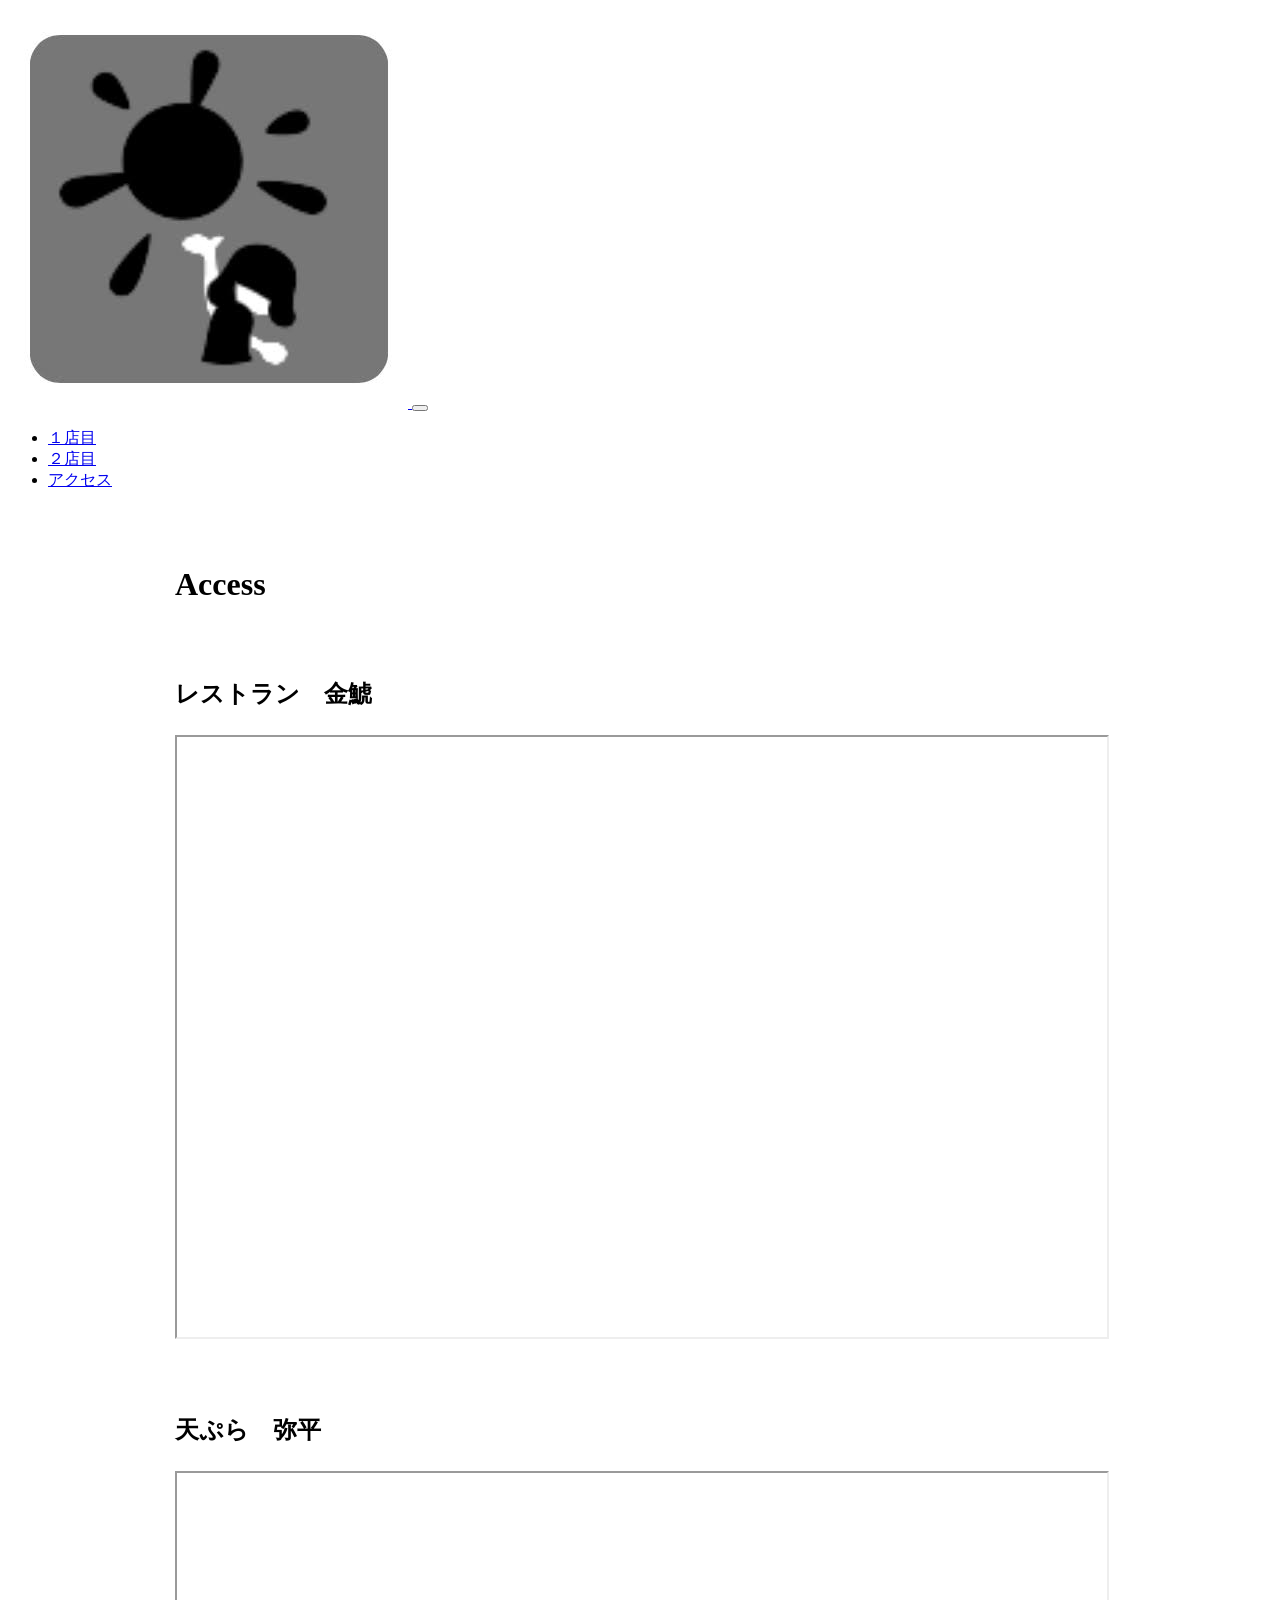
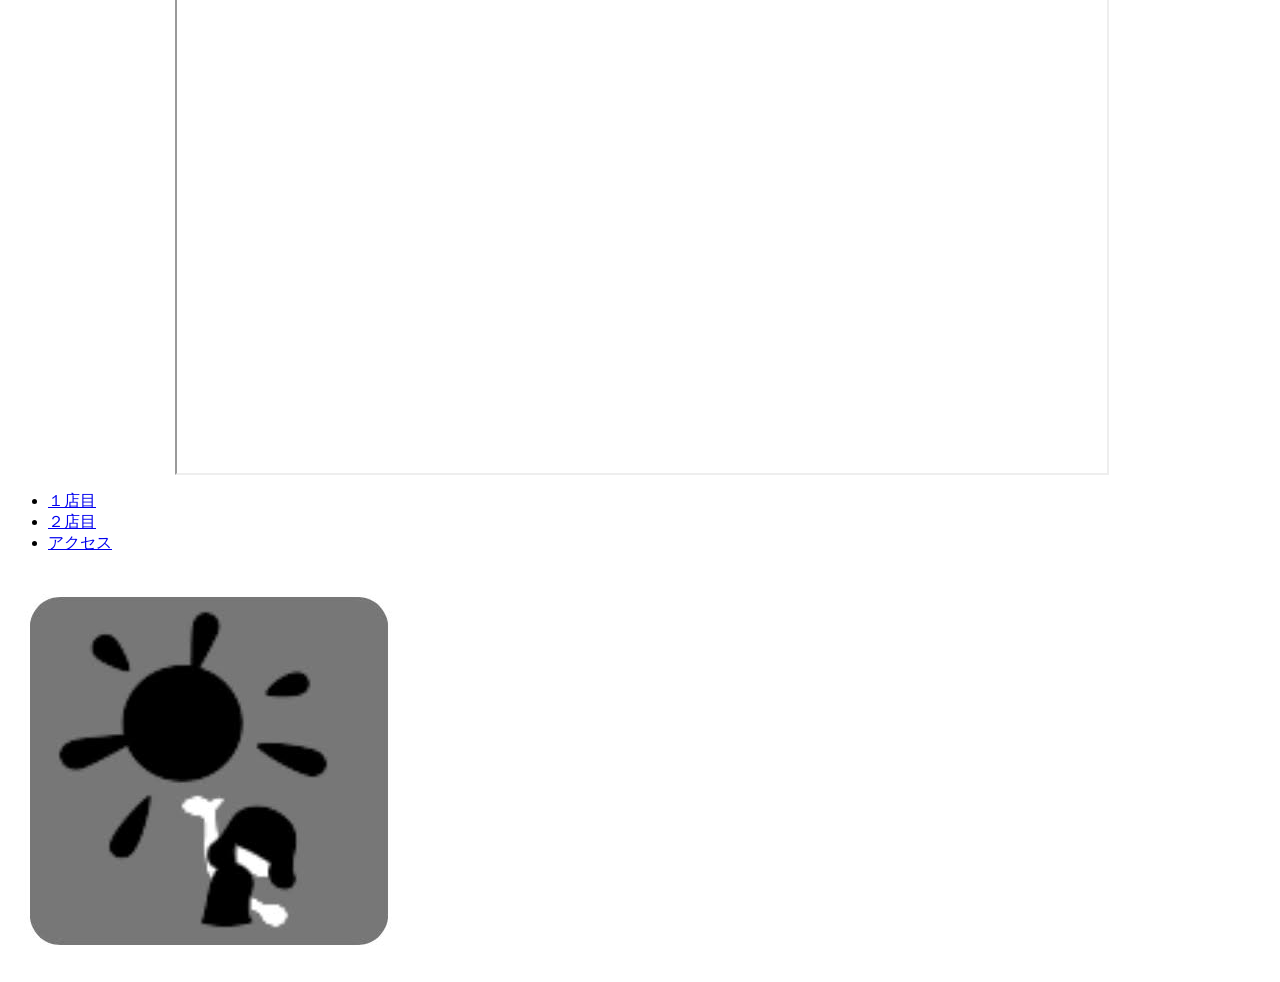
==== access.html @ 1122c81f "iroirone" ====
<!DOCTYPE html>
<html>
    <head>
        <meta charset="UTF-8">
        <title>おすすめのお店へのアクセス</title>
        <meta name="description" content="アクセス">
        <meta name="viewport" content="width=device-width">
        <script src="https://ajax.googleapis.com/ajax/libs/jquery/1.11.0/jquery.min.js"></script>
        <script src="js/script.js"></script>
        <link href="css/common.css" rel="stylesheet">
        <link href="css/access.css" rel="stylesheet">
        <link rel="preconnect" href="https://fonts.googleapis.com">
        <link rel="preconnect" href="https://fonts.gstatic.com" crossorigin>
        <link href="https://fonts.googleapis.com/css2?family=Cherry+Bomb+One&display=swap" rel="stylesheet">    
    </head>
    <body>
        <header class="header">
            <div class="header-inner">
                <a class="header-logo" href="index.html">
                    <img src="images/naisudama.jpg" alt="ロゴ">
                </a>
                <button class="toggle-menu-button"></button>
                <div class="header-site-menu">
                    <nav class="site-menu">
                        <ul>
                            <li><a href="concept_K.html">１店目</a></li>
                            <li><a href="concept_D.html">２店目</a></li>
                            <li><a href="access.html">アクセス</a></li>
                        </ul>
                    </nav>
                </div>
            </div>
        </header>
        <main class="main">
            <div class="title">
                <h1>Access</h1>
            </div>
            <div class="map">
                <h2>レストラン　金鯱</h2>
                <iframe src="https://www.google.co.jp/maps/place/%E3%83%AC%E3%82%B9%E3%83%88%E3%83%A9%E3%83%B3%E9%87%91%E9%AF%B1+%E5%A4%A9%E7%99%BD%E5%BA%97/@35.1343234,136.9759227,17z/data=!3m1!4b1!4m6!3m5!1s0x60037ad5716d1e23:0x5df21aed43e06706!8m2!3d35.1343234!4d136.9784976!16s%2Fg%2F11b6dhty2s?entry=ttu&g_ep=EgoyMDI2MDcxNS4wIKXMDSoASAFQAw%3D%3D"></iframe>
            </div>
            <div class="map">
                <h2>天ぷら　弥平</h2>
                <iframe src="https://www.google.co.jp/maps/place/%E5%A4%A9%E3%81%B7%E3%82%89+%E5%BC%A5%E5%B9%B3/@43.0646532,141.3489466,17z/data=!3m1!5s0x5f0b299e1d8641bd:0x4c0eaf31a4b9cfd2!4m15!1m8!3m7!1s0x5f0b29ef340c1709:0x4e3fbc38f7b01b1d!2z5aSp44G344KJIOW8peW5sw!8m2!3d43.0646532!4d141.3515215!10e1!16s%2Fg%2F11fwlxxmh5!3m5!1s0x5f0b29ef340c1709:0x4e3fbc38f7b01b1d!8m2!3d43.0646532!4d141.3515215!16s%2Fg%2F11fwlxxmh5?entry=ttu&g_ep=EgoyMDI2MDcxNS4wIKXMDSoASAFQAw%3D%3D"></iframe>
            </div>
        </main>
        <footer class="footer">
            <nav class="site-menu">
                <ul>
                    <li><a href="concept_K.html">１店目</a></li>
                    <li><a href="concept_D.html">２店目</a></li>
                    <li><a href="access.html">アクセス</a></li>
                </ul>
            </nav>
            <a class="footer-logo" href="index.html">
                <img src="images/naisudama.jpg" alt="ロゴ">
            </a>
        </footer>
    </body>
</html>
---- css/access.css ----
.title {
    width: 930px;
    max-width: 90%;
    margin-top: 75px;
    margin-left: auto;
    margin-right: auto;

}

.map {
    width: 930px;
    max-width: 90%;
    margin-top: 75px;
    margin-left: auto;
    margin-right: auto;
}

.map iframe {
    display: block;
    width: 100%;
    height: 600px;
    margin-top: 25px;
}
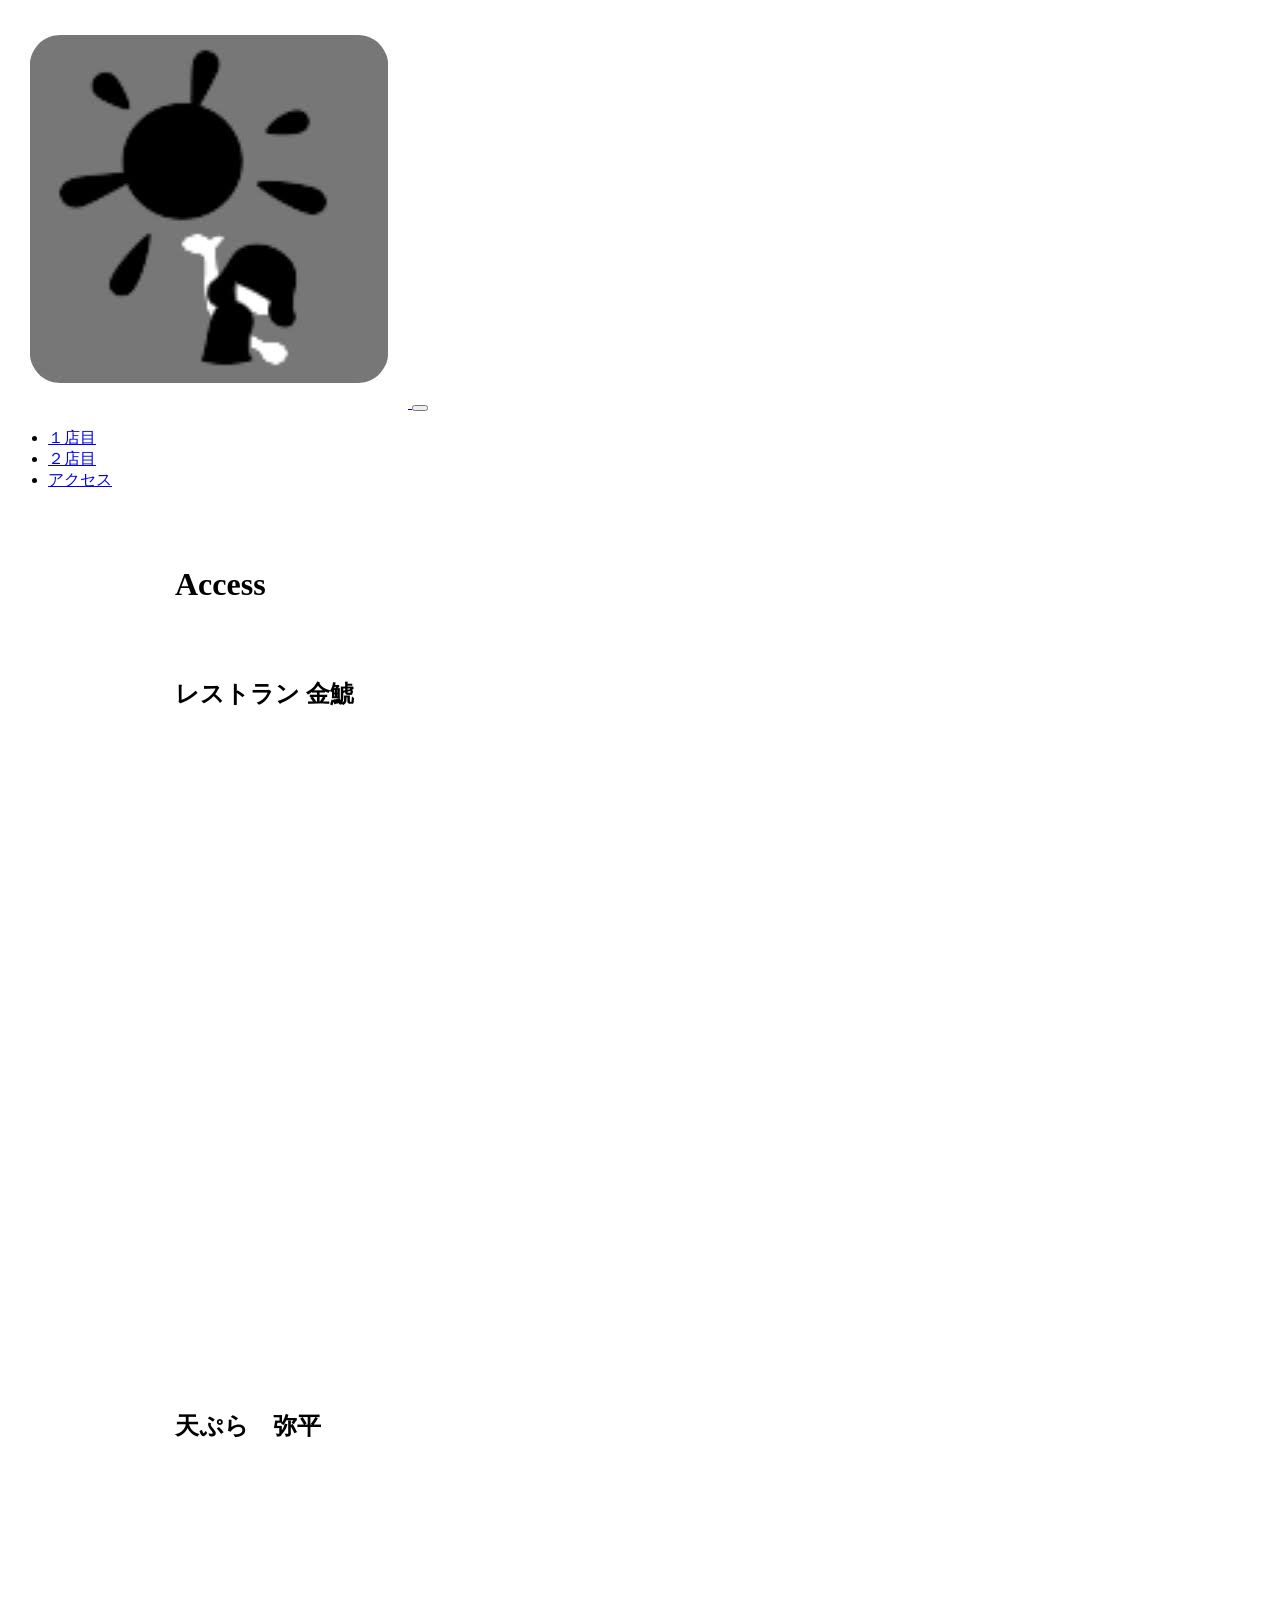
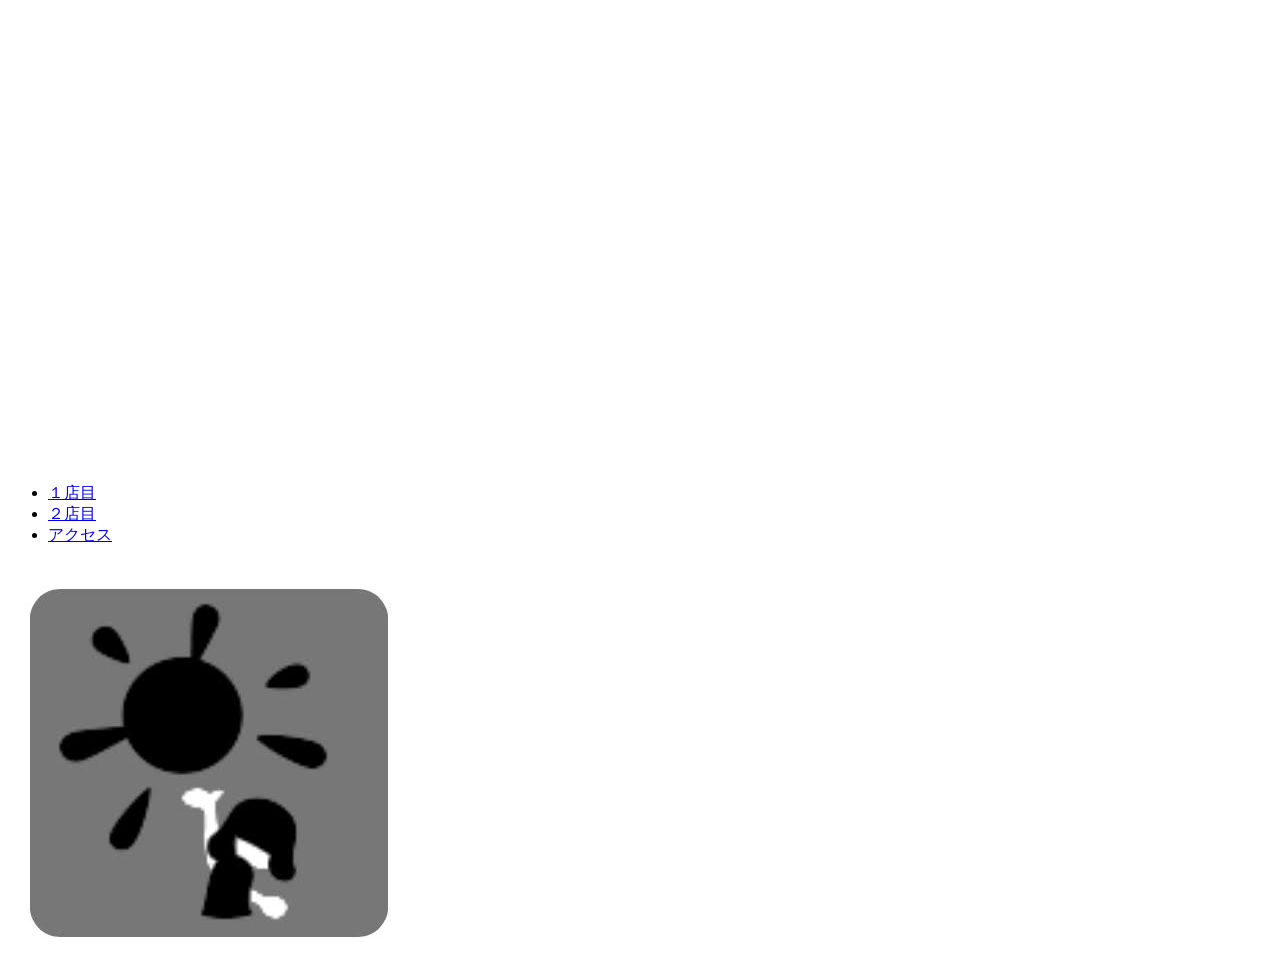
==== commit 9bd9e749: "map3" ====
--- a/access.html
+++ b/access.html
@@ -17,7 +17,7 @@
         <header class="header">
             <div class="header-inner">
                 <a class="header-logo" href="index.html">
-                    <img src="images/naisudama.jpg" alt="ロゴ">
+                    <img src="images/common/naisudama.jpg" alt="ロゴ">
                 </a>
                 <button class="toggle-menu-button"></button>
                 <div class="header-site-menu">
@@ -36,12 +36,12 @@
                 <h1>Access</h1>
             </div>
             <div class="map">
-                <h2>レストラン　金鯱</h2>
-                <iframe src="https://www.google.co.jp/maps/place/%E3%83%AC%E3%82%B9%E3%83%88%E3%83%A9%E3%83%B3%E9%87%91%E9%AF%B1+%E5%A4%A9%E7%99%BD%E5%BA%97/@35.1343234,136.9759227,17z/data=!3m1!4b1!4m6!3m5!1s0x60037ad5716d1e23:0x5df21aed43e06706!8m2!3d35.1343234!4d136.9784976!16s%2Fg%2F11b6dhty2s?entry=ttu&g_ep=EgoyMDI2MDcxNS4wIKXMDSoASAFQAw%3D%3D"></iframe>
+                <h2>レストラン 金鯱</h2>
+                <iframe src="https://maps.google.com/maps?q=レストラン金鯱%20天白店&t=&z=16&ie=UTF8&iwloc=&output=embed" style="border:0;" allowfullscreen="" loading="lazy" referrerpolicy="no-referrer-when-downgrade"></iframe>
             </div>
             <div class="map">
                 <h2>天ぷら　弥平</h2>
-                <iframe src="https://www.google.co.jp/maps/place/%E5%A4%A9%E3%81%B7%E3%82%89+%E5%BC%A5%E5%B9%B3/@43.0646532,141.3489466,17z/data=!3m1!5s0x5f0b299e1d8641bd:0x4c0eaf31a4b9cfd2!4m15!1m8!3m7!1s0x5f0b29ef340c1709:0x4e3fbc38f7b01b1d!2z5aSp44G344KJIOW8peW5sw!8m2!3d43.0646532!4d141.3515215!10e1!16s%2Fg%2F11fwlxxmh5!3m5!1s0x5f0b29ef340c1709:0x4e3fbc38f7b01b1d!8m2!3d43.0646532!4d141.3515215!16s%2Fg%2F11fwlxxmh5?entry=ttu&g_ep=EgoyMDI2MDcxNS4wIKXMDSoASAFQAw%3D%3D"></iframe>
+                <iframe src="https://maps.google.com/maps?q=天ぷら%20弥平%20札幌&t=&z=17&ie=UTF8&iwloc=&output=embed" style="border:0;" allowfullscreen="" loading="lazy" referrerpolicy="no-referrer-when-downgrade"></iframe>
             </div>
         </main>
         <footer class="footer">
@@ -53,7 +53,7 @@
                 </ul>
             </nav>
             <a class="footer-logo" href="index.html">
-                <img src="images/naisudama.jpg" alt="ロゴ">
+                <img src="images/common/naisudama.jpg" alt="ロゴ">
             </a>
         </footer>
     </body>
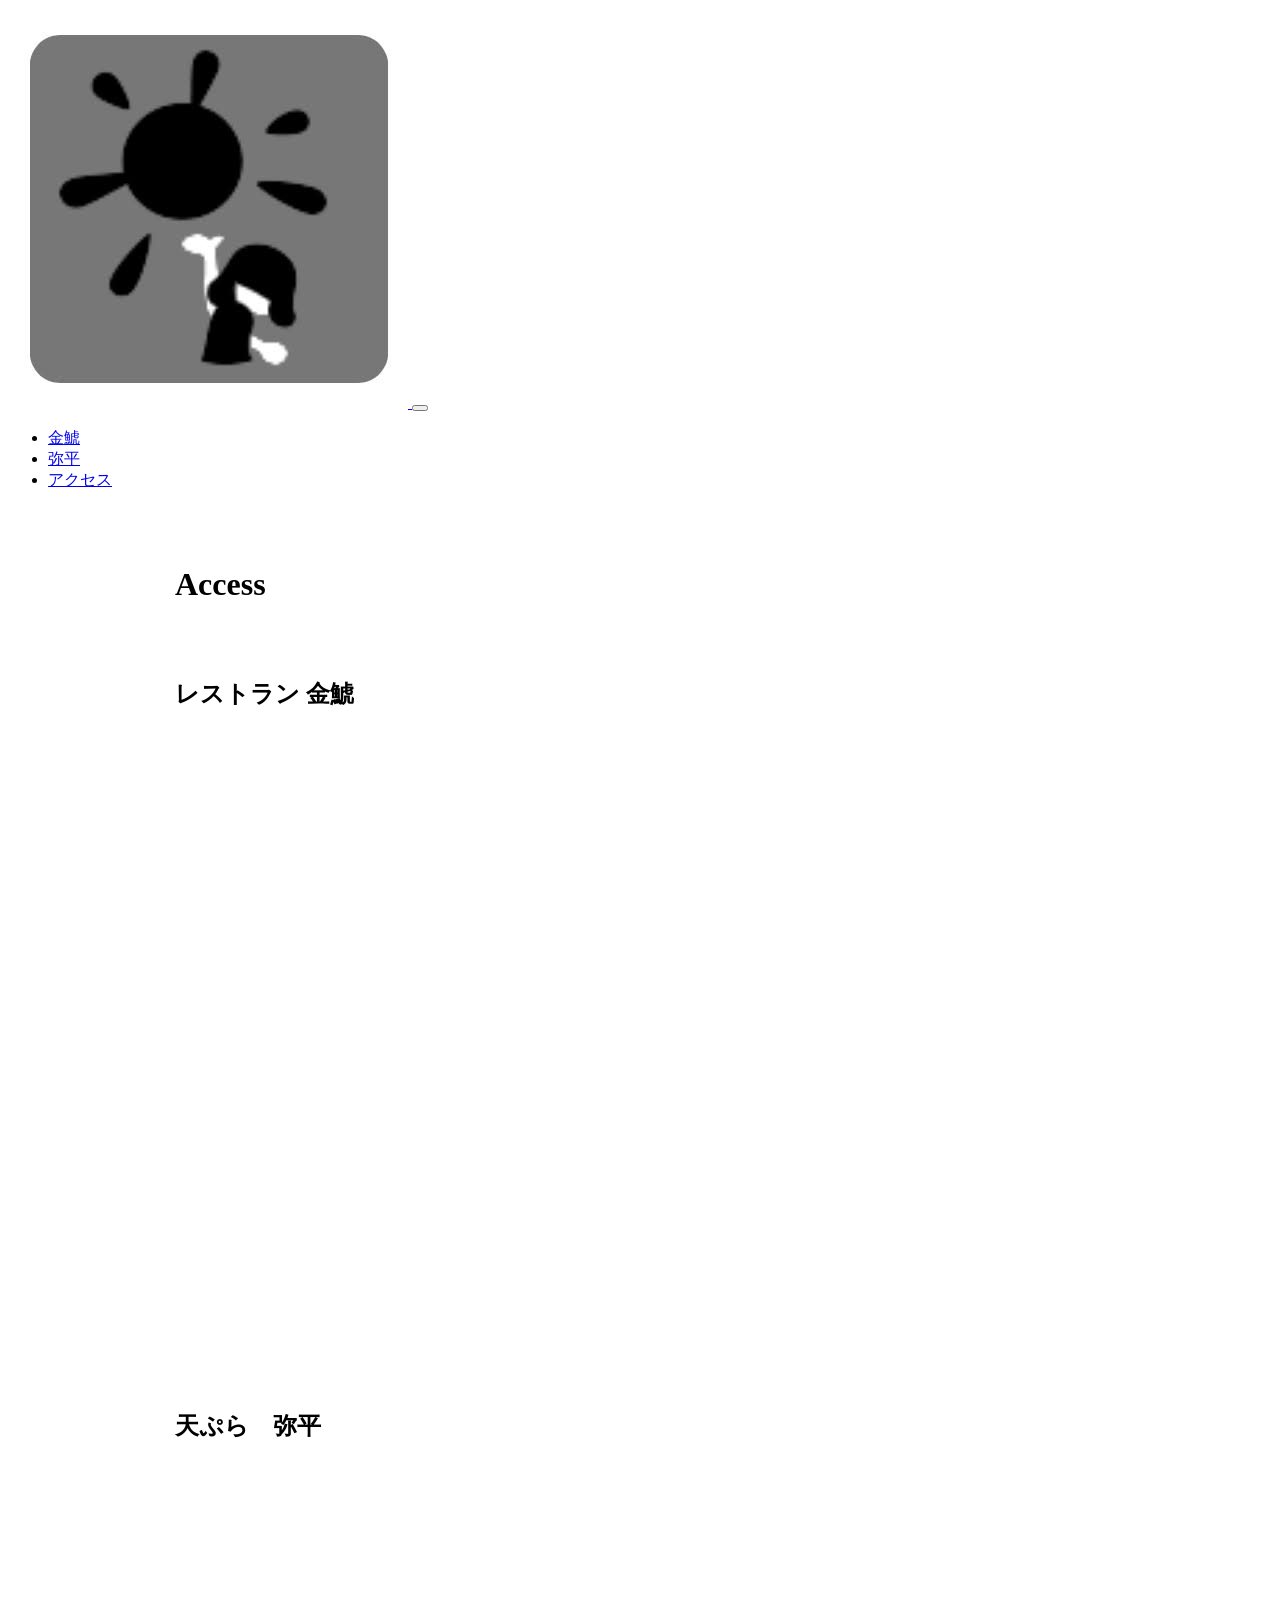
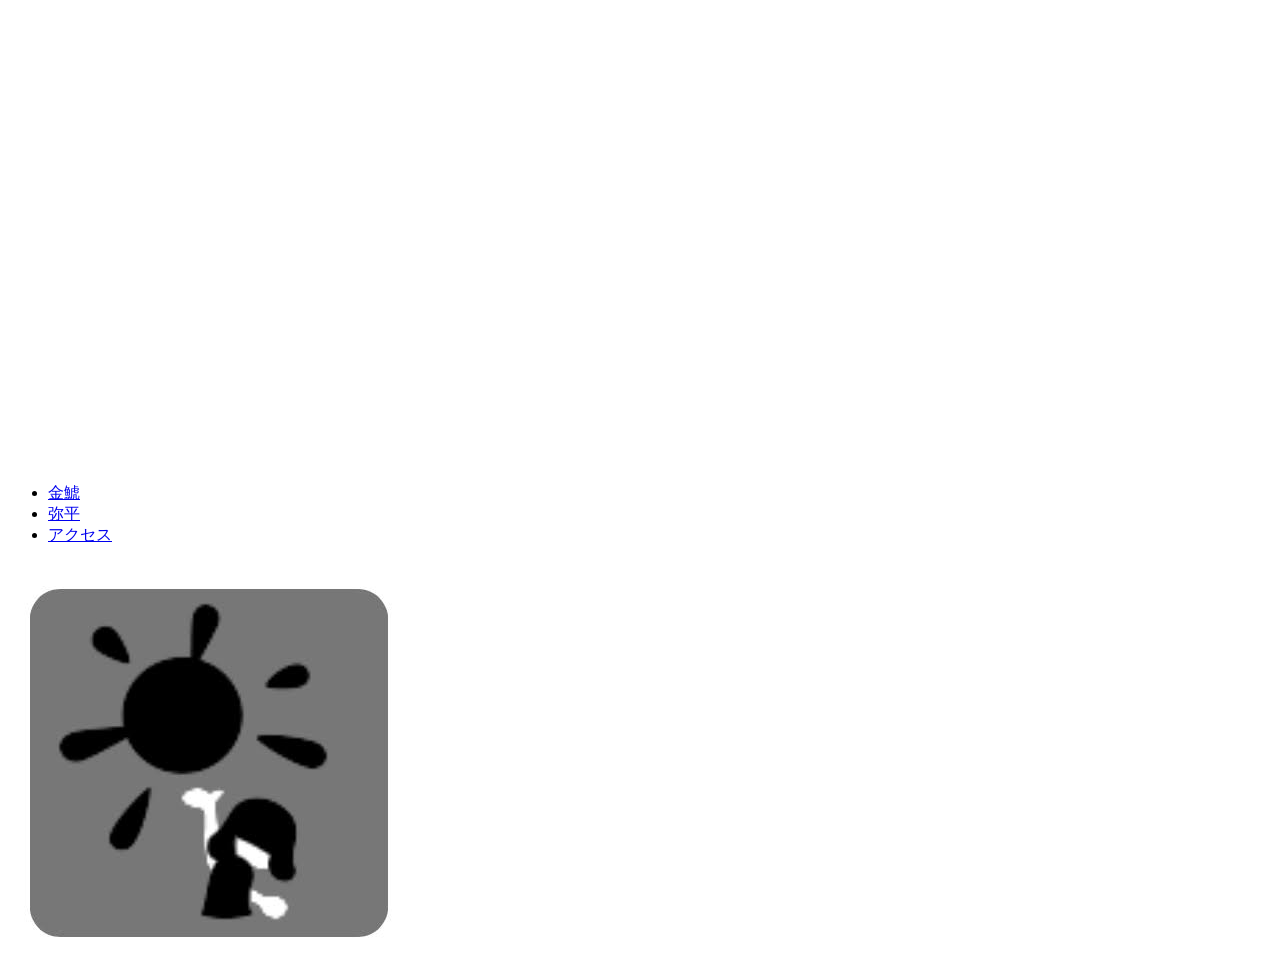
==== commit 64f42836: "lastでお願い" ====
--- a/access.html
+++ b/access.html
@@ -23,8 +23,8 @@
                 <div class="header-site-menu">
                     <nav class="site-menu">
                         <ul>
-                            <li><a href="concept_K.html">１店目</a></li>
-                            <li><a href="concept_D.html">２店目</a></li>
+                            <li><a href="concept_K.html">金鯱</a></li>
+                            <li><a href="concept_D.html">弥平</a></li>
                             <li><a href="access.html">アクセス</a></li>
                         </ul>
                     </nav>
@@ -37,18 +37,18 @@
             </div>
             <div class="map">
                 <h2>レストラン 金鯱</h2>
-                <iframe src="https://maps.google.com/maps?q=レストラン金鯱%20天白店&t=&z=16&ie=UTF8&iwloc=&output=embed" style="border:0;" allowfullscreen="" loading="lazy" referrerpolicy="no-referrer-when-downgrade"></iframe>
+                <iframe src="https://maps.google.com/maps?q=レストラン金鯱%20天白店&t=&z=16&ie=UTF8&iwloc=&output=embed" style="border:0;" allowfullscreen="" loading="lazy" referrerpolicy="no-referrer-when-downgrade" style="border:0;" allowfullscreen="" loading="lazy" referrerpolicy="no-referrer-when-downgrade"></iframe>
             </div>
             <div class="map">
                 <h2>天ぷら　弥平</h2>
-                <iframe src="https://maps.google.com/maps?q=天ぷら%20弥平%20札幌&t=&z=17&ie=UTF8&iwloc=&output=embed" style="border:0;" allowfullscreen="" loading="lazy" referrerpolicy="no-referrer-when-downgrade"></iframe>
+                <iframe src="https://maps.google.com/maps?q=天ぷら%20弥平%20札幌&t=&z=17&ie=UTF8&iwloc=&output=embed" style="border:0;" allowfullscreen="" loading="lazy" referrerpolicy="no-referrer-when-downgrade" style="border:0;" allowfullscreen="" loading="lazy" referrerpolicy="no-referrer-when-downgrade"></iframe>
             </div>
         </main>
         <footer class="footer">
             <nav class="site-menu">
                 <ul>
-                    <li><a href="concept_K.html">１店目</a></li>
-                    <li><a href="concept_D.html">２店目</a></li>
+                    <li><a href="concept_K.html">金鯱</a></li>
+                    <li><a href="concept_D.html">弥平</a></li>
                     <li><a href="access.html">アクセス</a></li>
                 </ul>
             </nav>
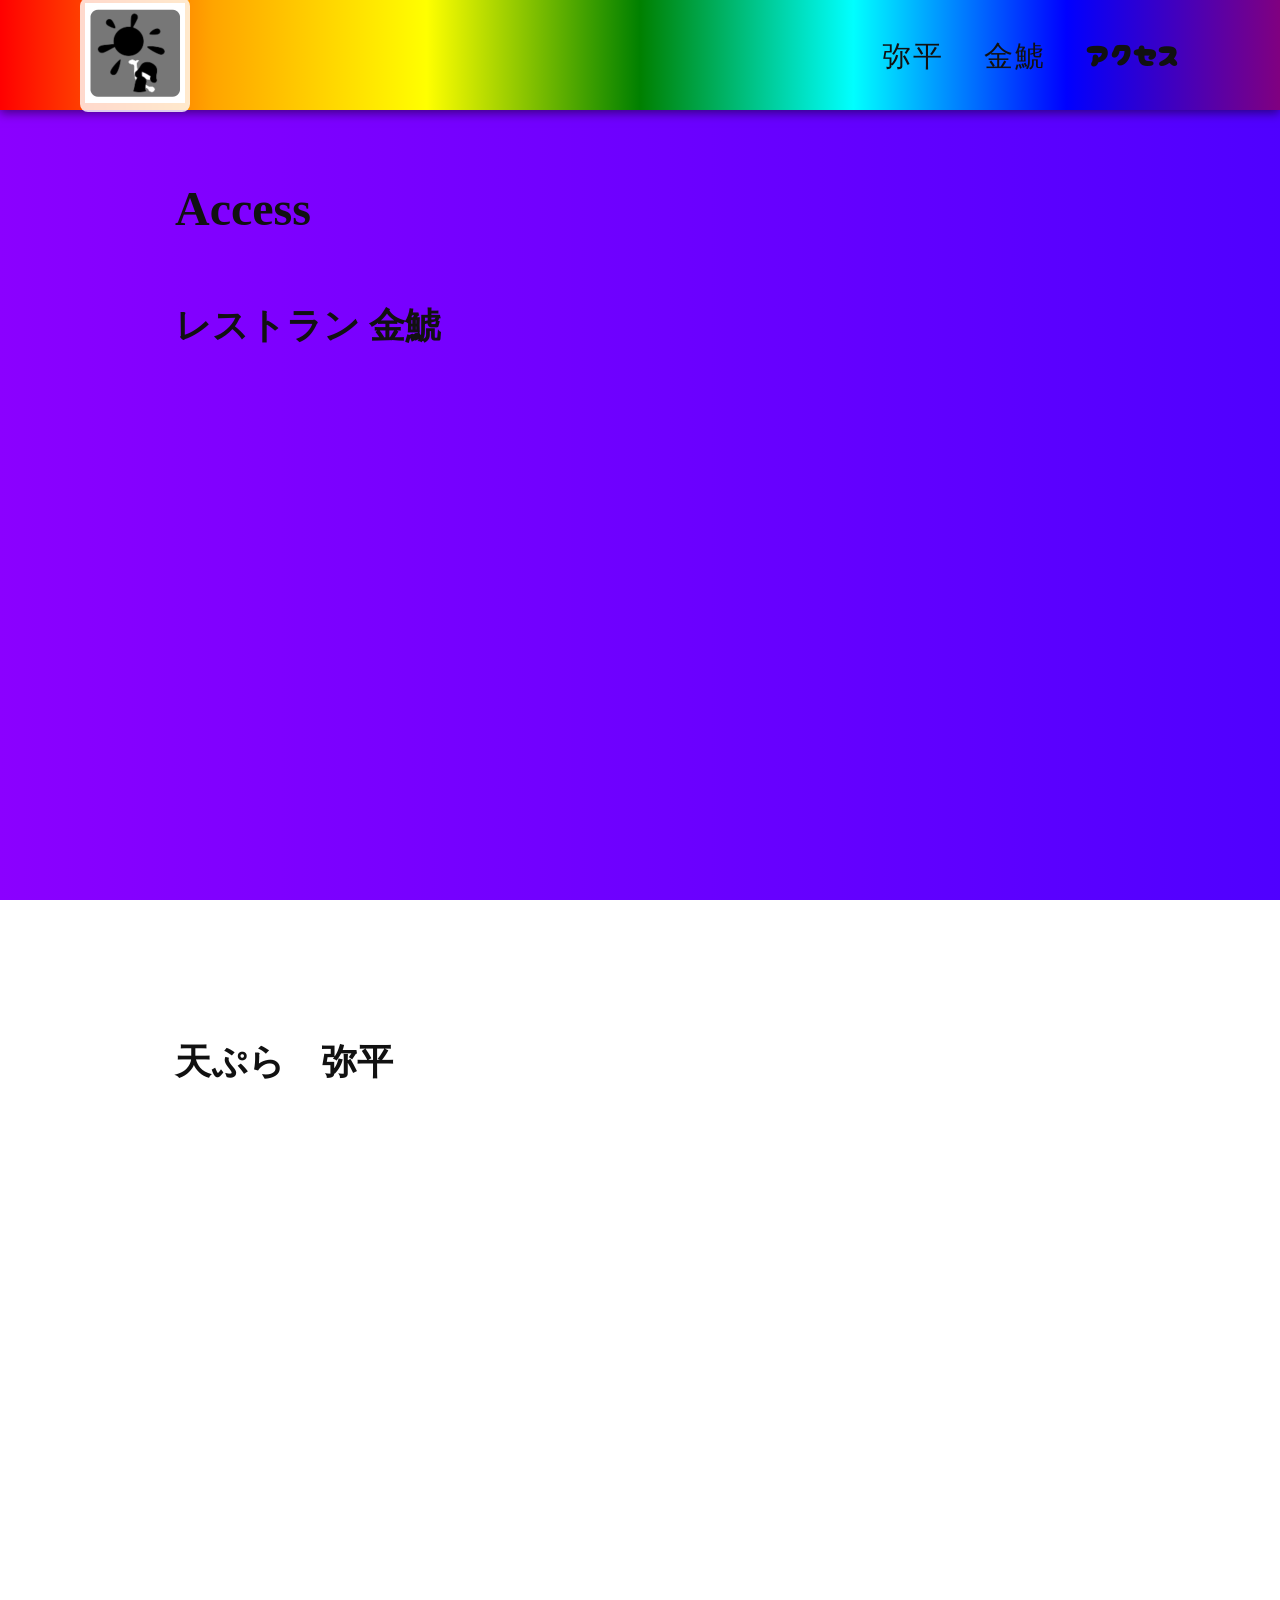
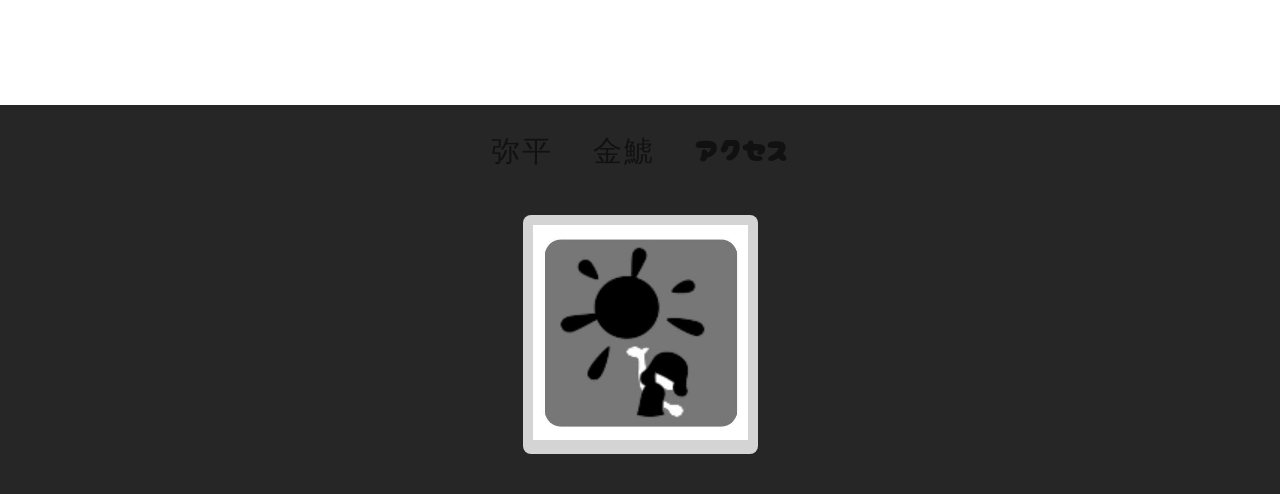
==== commit e905dd15: "Last one" ====
--- a/access.html
+++ b/access.html
@@ -23,8 +23,8 @@
                 <div class="header-site-menu">
                     <nav class="site-menu">
                         <ul>
-                            <li><a href="concept_K.html">金鯱</a></li>
-                            <li><a href="concept_D.html">弥平</a></li>
+                            <li><a href="concept_K.html">弥平</a></li>
+                            <li><a href="concept_D.html">金鯱</a></li>
                             <li><a href="access.html">アクセス</a></li>
                         </ul>
                     </nav>
@@ -47,8 +47,8 @@
         <footer class="footer">
             <nav class="site-menu">
                 <ul>
-                    <li><a href="concept_K.html">金鯱</a></li>
-                    <li><a href="concept_D.html">弥平</a></li>
+                    <li><a href="concept_K.html">弥平</a></li>
+                    <li><a href="concept_D.html">金鯱</a></li>
                     <li><a href="access.html">アクセス</a></li>
                 </ul>
             </nav>
--- a/css/common.css
+++ b/css/common.css
@@ -0,0 +1,254 @@
+@charset "utf-8";
+
+*,
+::before,
+::after {
+    padding: 0;
+    margin: 0;
+    box-sizing: border-box;
+}
+
+ul, ol {
+    list-style: none;
+}
+
+a {
+    color: inherit;
+    text-decoration: none;
+    transition: color 0.3s ease;
+}
+
+body {
+    font-family: 'Noto Serif JP', serif;
+    font-size: 18pt; 
+    color: #111111;
+    line-height: 1;
+
+    background: linear-gradient(
+        270deg,
+        #ff0000,
+        #ff7f00,
+        #ffff00,
+        #00ff00,
+        #00ffff,
+        #0000ff,
+        #8b00ff
+    );
+    background-size: 1400% 1400%;
+    animation: rainbow 10s ease infinite;
+    background-attachment: fixed; 
+}
+
+img {
+    max-width: 100%;
+}
+
+.header {
+    background: linear-gradient(
+        90deg,
+        red,
+        orange,
+        yellow,
+        green,
+        cyan,
+        blue,
+        purple
+    );
+    box-shadow: 0 3px 10px rgba(0, 0, 0, 0.5);
+    position: sticky;
+    top: 0;
+    z-index: 100;
+}
+
+.header-inner {
+    max-width: 1200px;
+    height: 110px;
+    margin-left: auto;
+    margin-right: auto;
+    padding-left: 40px;
+    padding-right: 40px;
+    display: flex;
+    justify-content: space-between;
+    align-items: center;
+}
+
+.toggle-menu-button {
+    display: none;
+}
+
+.header-logo {
+    display: block;
+    width: 110px;
+    background-color: rgba(255, 255, 255, 0.8); 
+    border-radius: 8px;
+    padding: 5px;
+}
+
+.site-menu ul {
+    display: flex;
+}
+
+.site-menu ul li {
+    margin-left: 20px;
+    margin-right: 20px;
+}
+
+.site-menu ul li a {
+    font-family: 'Cherry Bomb One', cursive;
+    font-size: 1.8rem; 
+    letter-spacing: 2px;
+    color: #111111; 
+    
+    animation: neon-menu 2s infinite;
+}
+
+.site-menu ul li a:hover {
+    color: #ff4500;
+}
+
+.footer {
+    color: #ffffff;
+    background-color: rgba(0, 0, 0, 0.85); 
+    padding-top: 30px;
+    padding-bottom: 40px;
+    display: flex;
+    flex-direction: column;
+    align-items: center;
+}
+
+.footer-logo {
+    display: block;
+    width: 235px;
+    margin-top: 50px;
+    background-color: rgba(255, 255, 255, 0.8);
+    border-radius: 8px;
+    padding: 10px;
+}
+
+.copyright {
+    font-family: 'Noto Serif JP', serif;
+    font-size: 14pt; 
+    font-weight: bold;
+    margin-top: 40px;
+    letter-spacing: 1px;
+}
+
+@media (max-width: 800px) {
+    .site-menu ul {
+        display: block;
+        text-align: center;
+    }
+
+    .site-menu li {
+        margin-top: 20px;
+    }
+
+    .header {
+        position: fixed;
+        top: 0;
+        left: 0;
+        right: 0;
+        background: linear-gradient(
+            90deg,
+            red,
+            orange,
+            yellow,
+            green,
+            cyan,
+            blue,
+            purple
+        );
+        height: 60px;
+        z-index: 100;
+        box-shadow: 0 3px 6px rgba(0, 0, 0, 0.3);
+    }
+
+    .header-inner {
+        padding-left: 20px;
+        padding-right: 20px;
+        height: 100%;
+        position: relative;
+    }
+
+    .header-site-menu {
+        position: absolute;
+        top: 100%;
+        left: 0;
+        right: 0;
+        color: #ffffff;
+        background-color: rgba(0, 0, 0, 0.9);
+        padding-top: 30px;
+        padding-bottom: 50px;
+        display: none;
+    }
+
+    .header-site-menu.is-show {
+        display: block;
+    }
+
+    .header-logo {
+        width: 80px;
+    }
+
+    .main {
+        padding-top: 60px;
+    }
+
+    .footer-logo {
+        margin-top: 40px;
+    }
+
+    .copyright {
+        margin-top: 30px;
+    }
+
+    .toggle-menu-button {
+        display: block;
+        width: 44px;
+        height: 44px;
+        background-image: url(../images/common/icon-menu.png);
+        background-size: 50%;
+        background-position: center;
+        background-repeat: no-repeat;
+        background-color: rgba(255, 255, 255, 0.8);
+        border: none;
+        border-radius: 5px;
+        outline: none;
+        cursor: pointer;
+    }
+}
+
+@keyframes rainbow {
+    0% { background-position: 0% 50%; }
+    50% { background-position: 100% 50%; }
+    100% { background-position: 0% 50%; }
+}
+
+@keyframes neon-menu {
+    0%, 18%, 22%, 25%, 53%, 57%, 100% {
+        text-shadow: 
+            2px 2px 0px #ffffff,
+            -2px -2px 0px #ffffff,
+            2px -2px 0px #ffffff,
+            -2px 2px 0px #ffffff,
+            2px 0px 0px #ffffff,
+            -2px 0px 0px #ffffff,
+            0px 2px 0px #ffffff,
+            0px -2px 0px #ffffff,
+            0px 0px 8px #00ffff,
+            0px 0px 15px #0000ff;
+        opacity: 1;
+    }
+    20%, 24%, 55% {
+        text-shadow: 
+            2px 2px 0px #ffffff,
+            -2px -2px 0px #ffffff,
+            2px -2px 0px #ffffff,
+            -2px 2px 0px #ffffff,
+            2px 0px 0px #ffffff,
+            -2px 0px 0px #ffffff,
+            0px 2px 0px #ffffff,
+            0px -2px 0px #ffffff;
+        opacity: 0.8; 
+    }
+}
